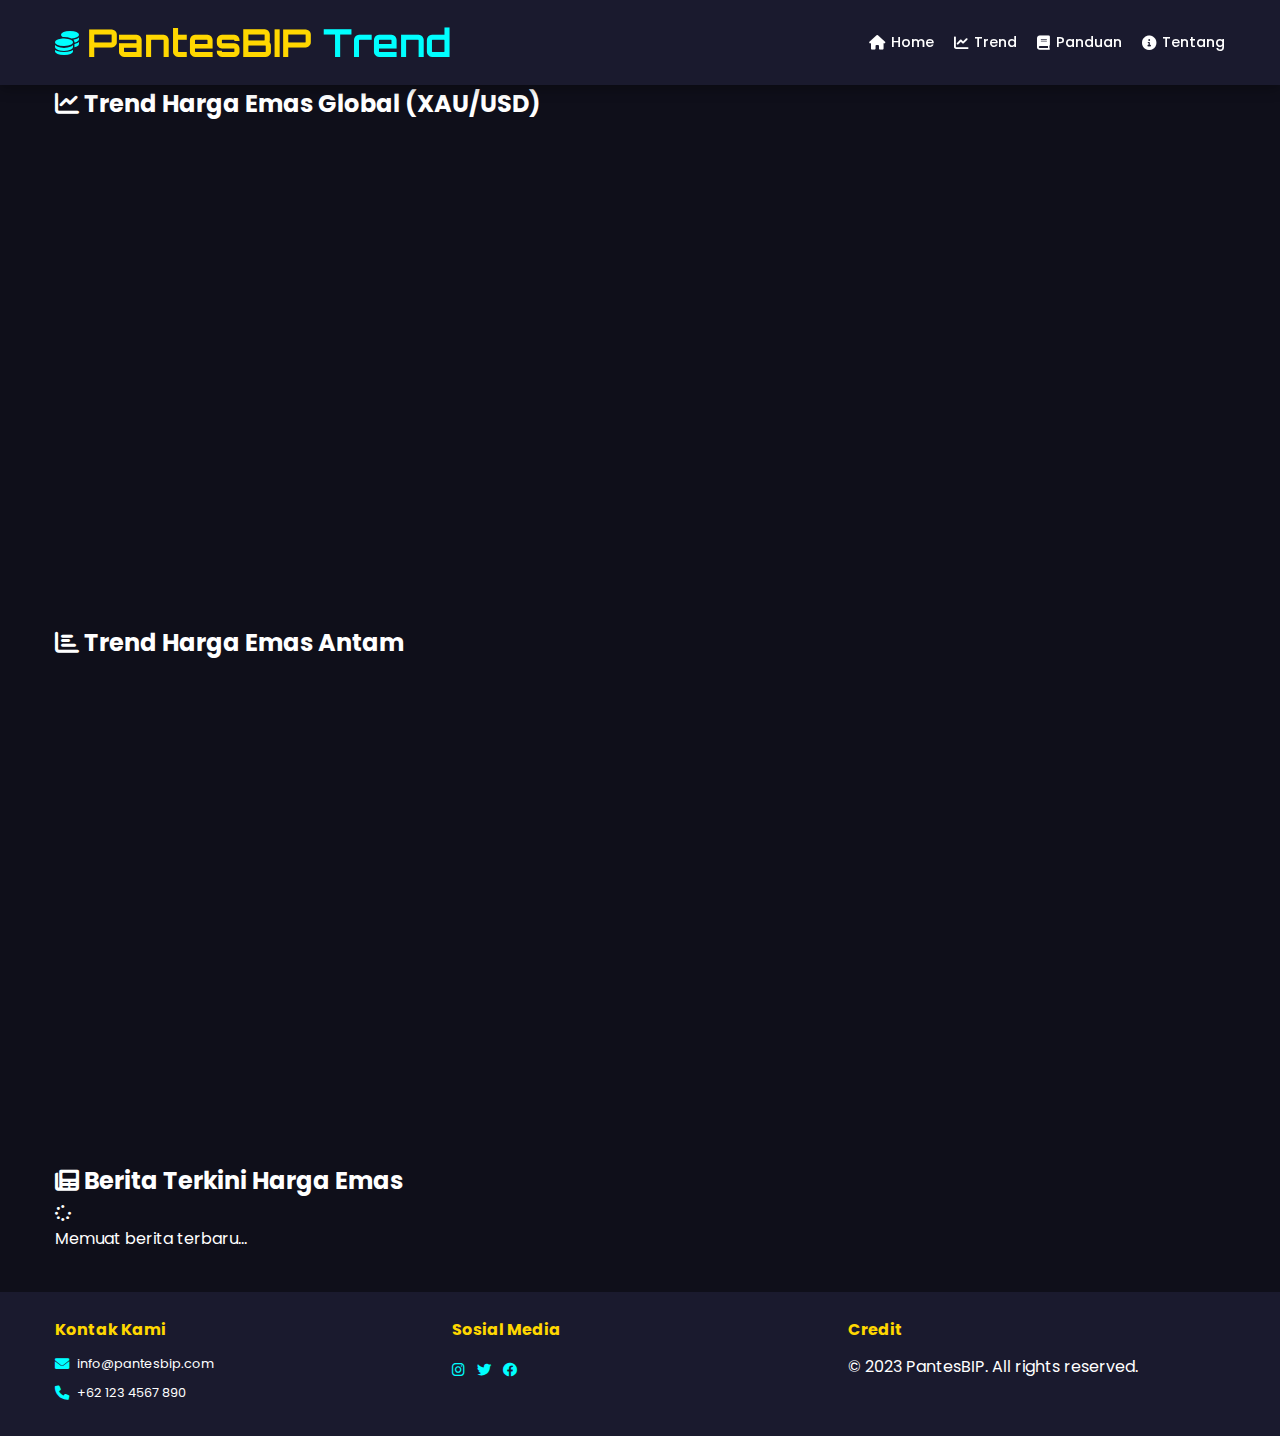
==== trend.html @ 85984071 "Create trend.html" ====
<!DOCTYPE html>
<html lang="id">
<head>
    <meta charset="UTF-8">
    <meta name="viewport" content="width=device-width, initial-scale=1.0">
    <title>Trend Harga Emas | PantesBIP</title>
    <link rel="stylesheet" href="style.css">
    <link rel="stylesheet" href="https://cdnjs.cloudflare.com/ajax/libs/font-awesome/6.0.0-beta3/css/all.min.css">
    <link href="https://fonts.googleapis.com/css2?family=Poppins:wght@300;400;500;600;700&family=Orbitron:wght@500;600;700&display=swap" rel="stylesheet">
    <!-- TradingView Widget -->
    <script type="text/javascript" src="https://s3.tradingview.com/tv.js"></script>
</head>
<body>
    <header class="gamer-header">
        <div class="container">
            <div class="logo">
                <span class="logo-icon"><i class="fas fa-coins"></i></span>
                <h1>PantesBIP<span> Trend</span></h1>
            </div>
            
            <nav class="gamer-nav">
                <ul>
                    <li><a href="index.html"><i class="fas fa-home"></i> Home</a></li>
                    <li><a href="trend.html" class="active"><i class="fas fa-chart-line"></i> Trend</a></li>
                    <li><a href="#"><i class="fas fa-book"></i> Panduan</a></li>
                    <li><a href="#"><i class="fas fa-info-circle"></i> Tentang</a></li>
                </ul>
            </nav>
            
            <button class="mobile-menu-btn">
                <i class="fas fa-bars"></i>
            </button>
        </div>
    </header>

    <main class="container">
        <section class="trend-section">
            <h2><i class="fas fa-chart-line"></i> Trend Harga Emas Global (XAU/USD)</h2>
            <div class="chart-container">
                <!-- TradingView Widget -->
                <div class="tradingview-widget-container">
                    <div id="xauusd-chart" style="height: 500px;"></div>
                    <div class="tradingview-widget-copyright">
                        <a href="https://www.tradingview.com/" rel="noopener nofollow" target="_blank"></a>
                    </div>
                </div>
            </div>
        </section>

        <section class="trend-section">
            <h2><i class="fas fa-chart-bar"></i> Trend Harga Emas Antam</h2>
            <div class="chart-container">
                <!-- TradingView Widget -->
                <div class="tradingview-widget-container">
                    <div id="antam-chart" style="height: 500px;"></div>
                    <div class="tradingview-widget-copyright">
                        <a href="https://www.tradingview.com/" rel="noopener nofollow" target="_blank"></a>
                    </div>
                </div>
            </div>
        </section>

        <section class="news-section">
            <h2><i class="fas fa-newspaper"></i> Berita Terkini Harga Emas</h2>
            <div class="news-container" id="newsContainer">
                <div class="loading-spinner">
                    <i class="fas fa-spinner fa-spin"></i>
                    <p>Memuat berita terbaru...</p>
                </div>
            </div>
        </section>
    </main>

    <footer class="gamer-footer">
        <div class="container">
            <div class="footer-section">
                <h4>Kontak Kami</h4>
                <ul>
                    <li><i class="fas fa-envelope"></i> info@pantesbip.com</li>
                    <li><i class="fas fa-phone"></i> +62 123 4567 890</li>
                </ul>
            </div>
            <div class="footer-section">
                <h4>Sosial Media</h4>
                <div class="social-links">
                    <a href="#"><i class="fab fa-instagram"></i></a>
                    <a href="#"><i class="fab fa-twitter"></i></a>
                    <a href="#"><i class="fab fa-facebook"></i></a>
                </div>
            </div>
            <div class="footer-section">
                <h4>Credit</h4>
                <p>© 2023 PantesBIP. All rights reserved.</p>
            </div>
        </div>
    </footer>

    <script src="script.js"></script>
    <script>
        // Chart XAU/USD
        new TradingView.widget({
            "autosize": true,
            "symbol": "FX_IDC:XAUUSD",
            "interval": "D",
            "timezone": "Asia/Jakarta",
            "theme": "dark",
            "style": "1",
            "locale": "id",
            "toolbar_bg": "#1a1a2e",
            "enable_publishing": false,
            "hide_top_toolbar": false,
            "hide_side_toolbar": false,
            "allow_symbol_change": true,
            "container_id": "xauusd-chart",
            "studies": ["RSI@tv-basicstudies"]
        });

        // Chart Emas Antam (simulasi karena tidak ada di TradingView)
        new TradingView.widget({
            "autosize": true,
            "symbol": "IDX:GOLD",
            "interval": "D",
            "timezone": "Asia/Jakarta",
            "theme": "dark",
            "style": "1",
            "locale": "id",
            "toolbar_bg": "#1a1a2e",
            "enable_publishing": false,
            "hide_top_toolbar": false,
            "hide_side_toolbar": false,
            "allow_symbol_change": true,
            "container_id": "antam-chart",
            "studies": ["MACD@tv-basicstudies"]
        });

        // Fetch berita emas
        document.addEventListener('DOMContentLoaded', function() {
            fetchGoldNews();
        });

        async function fetchGoldNews() {
            try {
                // Simulasi API berita (dalam implementasi nyata, gunakan API seperti NewsAPI)
                const newsContainer = document.getElementById('newsContainer');
                
                // Berita dummy (ganti dengan API nyata)
                const dummyNews = [
                    {
                        title: "Harga Emas Dunia Menguat Jelang Rapat The Fed",
                        source: "CNBC Indonesia",
                        date: "1 jam yang lalu",
                        summary: "Harga emas dunia menunjukkan penguatan signifikan menjelang rapat Federal Reserve pekan ini...",
                        url: "#"
                    },
                    {
                        title: "Antam Catat Kenaikan Harga Emas 0,5% Pekan Ini",
                        source: "Kontan",
                        date: "3 jam yang lalu",
                        summary: "Harga emas batangan PT Aneka Tambang Tbk (Antam) tercatat naik 0,5% dalam sepekan terakhir...",
                        url: "#"
                    },
                    {
                        title: "Analis: Emas Masih Jadi Safe Haven di Tengah Gejolak Pasar",
                        source: "Investor Daily",
                        date: "5 jam yang lalu",
                        summary: "Para analis menyebut emas masih menjadi instrumen safe haven yang diminati investor...",
                        url: "#"
                    }
                ];

                let newsHTML = '';
                dummyNews.forEach(news => {
                    newsHTML += `
                        <div class="news-item">
                            <h3><a href="${news.url}" target="_blank">${news.title}</a></h3>
                            <div class="news-meta">
                                <span class="news-source">${news.source}</span>
                                <span class="news-date">${news.date}</span>
                            </div>
                            <p class="news-summary">${news.summary}</p>
                        </div>
                    `;
                });

                newsContainer.innerHTML = newsHTML;
                
            } catch (error) {
                console.error('Error fetching news:', error);
                document.getElementById('newsContainer').innerHTML = `
                    <div class="error-message">
                        <i class="fas fa-exclamation-triangle"></i>
                        <p>Gagal memuat berita. Silakan coba lagi nanti.</p>
                    </div>
                `;
            }
        }
    </script>
</body>
</html>
---- style.css ----
:root {
  --primary: #ffd700;
  --secondary: #1a1a2e;
  --accent: #00ffff;
  --text: #ffffff;
  --text-secondary: #cccccc;
  --bg: #0f0f1a;
  --card-bg: #1a1a2e;
  --table-bg: #16213e;
  --table-header: #0f3460;
  --table-row-odd: #1a1a2e;
  --table-row-even: #16213e;
  --highlight: rgba(255, 215, 0, 0.1);
}

* {
  margin: 0;
  padding: 0;
  box-sizing: border-box;
}

body {
  font-family: 'Poppins', sans-serif;
  background-color: var(--bg);
  color: var(--text);
  line-height: 1.6;
}

.container {
  width: 100%;
  max-width: 1200px;
  margin: 0 auto;
  padding: 0 15px;
}

/* Header Styles */
.gamer-header {
    background-color: var(--secondary);
    padding: 12px 0;
    box-shadow: 0 4px 12px rgba(0, 0, 0, 0.3);
    position: sticky;
    top: 0;
    z-index: 1000;
}

.gamer-header .container {
    display: flex;
    justify-content: space-between;
    align-items: center;
    position: relative;
}

.logo {
    display: flex;
    align-items: center;
    gap: 8px;
    font-family: 'Orbitron', sans-serif;
    font-weight: 700;
    font-size: 1.2rem;
    color: var(--primary);
    z-index: 1001;
}

.logo-icon {
    font-size: 1.5rem;
}

.logo span {
    color: var(--accent);
}

.gamer-nav {
    display: flex;
}

.gamer-nav ul {
    display: flex;
    list-style: none;
    gap: 20px;
    margin: 0;
    padding: 0;
}

.gamer-nav a {
    color: var(--text);
    text-decoration: none;
    font-weight: 500;
    transition: color 0.3s;
    display: flex;
    align-items: center;
    gap: 6px;
    font-size: 0.9rem;
}

.gamer-nav a:hover {
    color: var(--primary);
}

.mobile-menu-btn {
    display: none;
    font-size: 1.4rem;
    cursor: pointer;
    color: var(--text);
    background: none;
    border: none;
    padding: 5px;
}

/* Mobile Styles */
@media (max-width: 768px) {
    .gamer-nav {
        position: fixed;
        top: 60px;
        left: -100%;
        width: 100%;
        background-color: var(--secondary);
        flex-direction: column;
        padding: 20px 0;
        transition: left 0.3s ease;
        box-shadow: 0 5px 10px rgba(0, 0, 0, 0.2);
    }

    .gamer-nav.active {
        left: 0;
    }

    .gamer-nav ul {
        flex-direction: column;
        gap: 15px;
        padding: 0 20px;
    }

    .gamer-nav li {
        width: 100%;
    }

    .gamer-nav a {
        padding: 8px 15px;
        border-radius: 5px;
    }

    .gamer-nav a:hover {
        background-color: rgba(255, 215, 0, 0.1);
    }

    .mobile-menu-btn {
        display: block;
        z-index: 1001;
    }

    .logo {
        font-size: 1.1rem;
    }

    .logo-icon {
        font-size: 1.3rem;
    }
}

@media (max-width: 480px) {
    .gamer-header {
        padding: 8px 0;
    }
    
    .logo {
        font-size: 1rem;
        gap: 5px;
    }
    
    .logo-icon {
        font-size: 1.1rem;
    }
    
    .mobile-menu-btn {
        font-size: 1.2rem;
    }
    
    .gamer-nav {
        top: 50px;
    }
}
/* Main Content */
main {
  padding: 20px 0 40px;
}

.panduan-section {
  background: linear-gradient(135deg, var(--secondary), var(--bg));
  padding: 15px;
  border-radius: 8px;
  margin-bottom: 20px;
  border-left: 3px solid var(--primary);
  box-shadow: 0 3px 10px rgba(0, 0, 0, 0.2);
}

.panduan-section h2 {
  color: var(--primary);
  margin-bottom: 8px;
  font-size: 1.2rem;
  display: flex;
  align-items: center;
  gap: 8px;
}

.panduan-section p {
  color: var(--text-secondary);
  font-size: 0.9rem;
}

/* Cards Section */
.cards-section {
  display: grid;
  grid-template-columns: repeat(3, 1fr);
  gap: 8px;
  margin-bottom: 20px;
}

.card {
  background-color: var(--card-bg);
  border-radius: 6px;
  overflow: hidden;
  display: flex;
  flex-direction: column;
  transition: transform 0.3s, box-shadow 0.3s;
  cursor: pointer;
  border: 1px solid rgba(255, 215, 0, 0.2);
  height: 100px;
}

.card:hover {
  transform: translateY(-3px);
  box-shadow: 0 5px 12px rgba(0, 0, 0, 0.2);
  border-color: var(--primary);
}

.card-image {
  width: 100%;
  height: 50px;
  overflow: hidden;
}

.card-image img {
  width: 100%;
  height: 100%;
  object-fit: cover;
}

.card-content {
  padding: 5px;
  flex-grow: 1;
  display: flex;
  flex-direction: column;
  justify-content: center;
  text-align: center;
}

.card-content h3 {
  color: var(--primary);
  font-size: 0.8rem;
  margin-bottom: 2px;
  font-family: 'Orbitron', sans-serif;
}

.card-label {
  background-color: rgba(255, 215, 0, 0.2);
  color: var(--primary);
  padding: 2px 5px;
  border-radius: 8px;
  font-size: 0.6rem;
  display: inline-block;
  margin: 0 auto;
}

/* Price Table Section */
.price-table-section {
  margin-top: 20px;
}

.table-responsive {
  width: 100%;
  overflow-x: auto;
  -webkit-overflow-scrolling: touch;
  background-color: var(--table-bg);
  border-radius: 6px;
  box-shadow: 0 3px 10px rgba(0, 0, 0, 0.2);
}

.price-table {
  width: 100%;
  border-collapse: collapse;
  font-size: 0.8rem;
}

.price-table th {
  background-color: var(--table-header);
  color: var(--primary);
  padding: 8px;
  text-align: left;
  font-family: 'Orbitron', sans-serif;
  position: sticky;
  top: 0;
}

.price-table td {
  padding: 8px;
  border-bottom: 1px solid rgba(255, 255, 255, 0.1);
  white-space: nowrap;
}

.price-table tr:nth-child(odd) {
  background-color: var(--table-row-odd);
}

.price-table tr:nth-child(even) {
  background-color: var(--table-row-even);
}

.price-table tr:hover {
  background-color: var(--highlight);
}

.price-table .highlight {
  color: var(--accent);
  font-weight: 600;
}

.table-placeholder {
  display: flex;
  flex-direction: column;
  align-items: center;
  justify-content: center;
  padding: 30px 15px;
  color: var(--text-secondary);
  text-align: center;
}

.table-placeholder i {
  font-size: 2rem;
  margin-bottom: 15px;
  color: var(--primary);
}

.table-placeholder p {
  font-size: 0.9rem;
}

.table-footer {
  padding: 10px;
  text-align: center;
  font-size: 0.7rem;
  color: var(--text-secondary);
}

/* Footer */
.gamer-footer {
  background-color: var(--secondary);
  padding: 25px 0;
  margin-top: 40px;
}

.gamer-footer .container {
  display: grid;
  grid-template-columns: repeat(auto-fit, minmax(200px, 1fr));
  gap: 20px;
}

.footer-section h4 {
  color: var(--primary);
  margin-bottom: 12px;
  font-size: 1rem;
}

.footer-section ul {
  list-style: none;
}

.footer-section li {
  margin-bottom: 8px;
  display: flex;
  align-items: center;
  gap: 8px;
  font-size: 0.8rem;
}

.footer-section i {
  color: var(--accent);
  font-size: 0.9rem;
}

.social-links {
  display: flex;
  gap: 12px;
}

.social-links a {
  color: var(--text);
  font-size: 1.2rem;
  transition: color 0.3s;
}

.social-links a:hover {
  color: var(--primary);
}

/* Responsive Design */
@media (max-width: 768px) {
  .gamer-nav {
    position: fixed;
    top: 60px;
    left: -100%;
    width: 80%;
    height: calc(100vh - 60px);
    background-color: var(--secondary);
    flex-direction: column;
    padding: 20px;
    transition: left 0.3s;
  }

  .gamer-nav.active {
    left: 0;
  }

  .gamer-nav ul {
    flex-direction: column;
    gap: 15px;
  }

  .mobile-menu-btn {
    display: block;
  }

  .panduan-section h2 {
    font-size: 1.1rem;
  }

  .panduan-section p {
    font-size: 0.85rem;
  }
}

@media (max-width: 480px) {
  .cards-section {
    gap: 6px;
  }

  .card {
    height: 90px;
  }

  .card-image {
    height: 45px;
  }

  .card-content h3 {
    font-size: 0.75rem;
  }

  .card-label {
    font-size: 0.55rem;
    padding: 1px 4px;
  }

  .price-table th, 
  .price-table td {
    padding: 6px;
    font-size: 0.7rem;
  }

  .table-placeholder {
    padding: 20px 10px;
  }

  .table-placeholder i {
    font-size: 1.8rem;
  }

  .table-placeholder p {
    font-size: 0.8rem;
  }
}

/* Animations */
@keyframes fadeIn {
  from { opacity: 0; }
  to { opacity: 1; }
}

.fade-in {
  animation: fadeIn 0.4s ease-in-out;
}
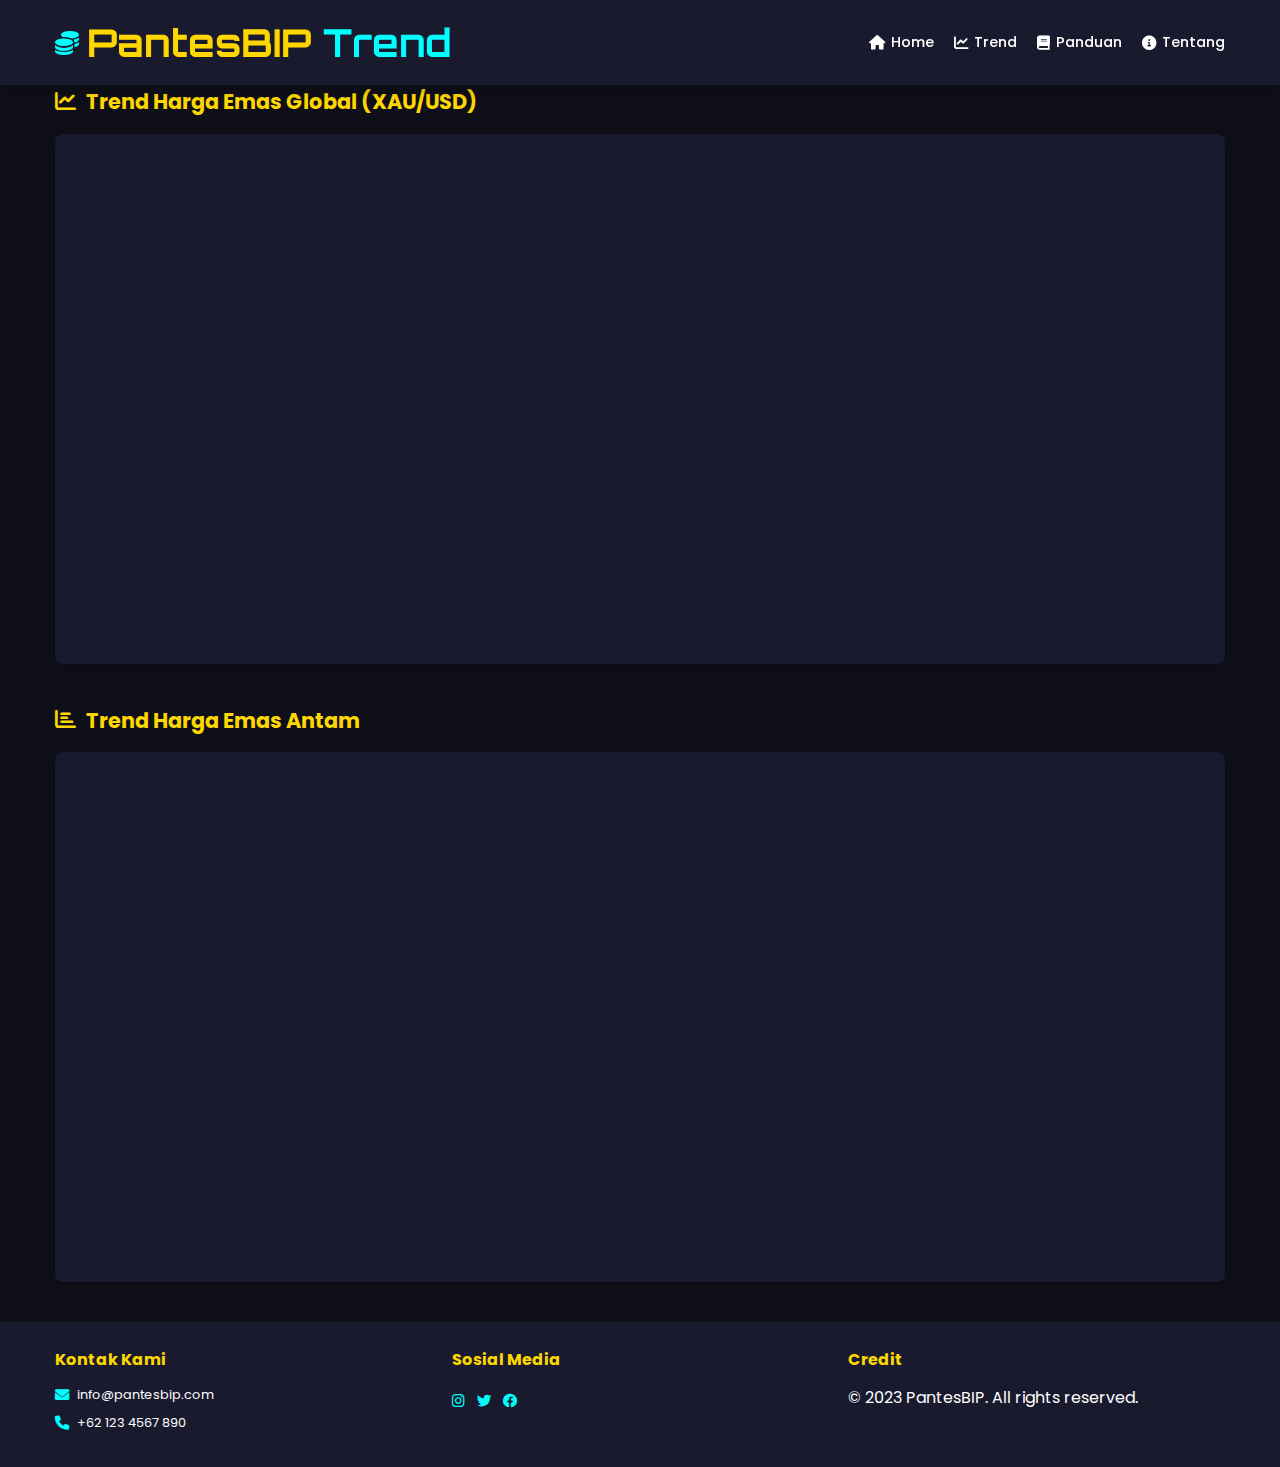
==== commit 910f1509: "Update trend.html" ====
--- a/trend.html
+++ b/trend.html
@@ -56,16 +56,6 @@
                     <div class="tradingview-widget-copyright">
                         <a href="https://www.tradingview.com/" rel="noopener nofollow" target="_blank"></a>
                     </div>
-                </div>
-            </div>
-        </section>
-
-        <section class="news-section">
-            <h2><i class="fas fa-newspaper"></i> Berita Terkini Harga Emas</h2>
-            <div class="news-container" id="newsContainer">
-                <div class="loading-spinner">
-                    <i class="fas fa-spinner fa-spin"></i>
-                    <p>Memuat berita terbaru...</p>
                 </div>
             </div>
         </section>
--- a/style.css
+++ b/style.css
@@ -488,3 +488,114 @@
 .fade-in {
   animation: fadeIn 0.4s ease-in-out;
 }
+
+/* Trend Page Styles */
+.trend-section {
+    margin-bottom: 40px;
+}
+
+.trend-section h2 {
+    color: var(--primary);
+    margin-bottom: 15px;
+    font-size: 1.3rem;
+    display: flex;
+    align-items: center;
+    gap: 10px;
+}
+
+.chart-container {
+    background-color: var(--card-bg);
+    border-radius: 8px;
+    padding: 15px;
+    box-shadow: 0 3px 10px rgba(0, 0, 0, 0.2);
+    margin-bottom: 20px;
+}
+
+.news-section h2 {
+    color: var(--primary);
+    margin-bottom: 15px;
+    font-size: 1.3rem;
+    display: flex;
+    align-items: center;
+    gap: 10px;
+}
+
+.news-container {
+    background-color: var(--card-bg);
+    border-radius: 8px;
+    padding: 20px;
+    box-shadow: 0 3px 10px rgba(0, 0, 0, 0.2);
+}
+
+.news-item {
+    margin-bottom: 20px;
+    padding-bottom: 20px;
+    border-bottom: 1px solid rgba(255, 255, 255, 0.1);
+}
+
+.news-item:last-child {
+    margin-bottom: 0;
+    padding-bottom: 0;
+    border-bottom: none;
+}
+
+.news-item h3 {
+    margin-bottom: 8px;
+    font-size: 1.1rem;
+}
+
+.news-item h3 a {
+    color: var(--text);
+    text-decoration: none;
+    transition: color 0.3s;
+}
+
+.news-item h3 a:hover {
+    color: var(--accent);
+}
+
+.news-meta {
+    display: flex;
+    gap: 15px;
+    margin-bottom: 8px;
+    font-size: 0.8rem;
+    color: var(--text-secondary);
+}
+
+.news-summary {
+    font-size: 0.9rem;
+    line-height: 1.5;
+}
+
+/* Responsive Styles */
+@media (max-width: 768px) {
+    .trend-section h2,
+    .news-section h2 {
+        font-size: 1.1rem;
+    }
+    
+    .chart-container {
+        padding: 10px;
+    }
+    
+    .news-container {
+        padding: 15px;
+    }
+    
+    .news-item h3 {
+        font-size: 1rem;
+    }
+}
+
+@media (max-width: 480px) {
+    .trend-section h2,
+    .news-section h2 {
+        font-size: 1rem;
+        gap: 8px;
+    }
+    
+    .news-meta {
+        flex-direction: column;
+        gap: 5px;
+    }
+}
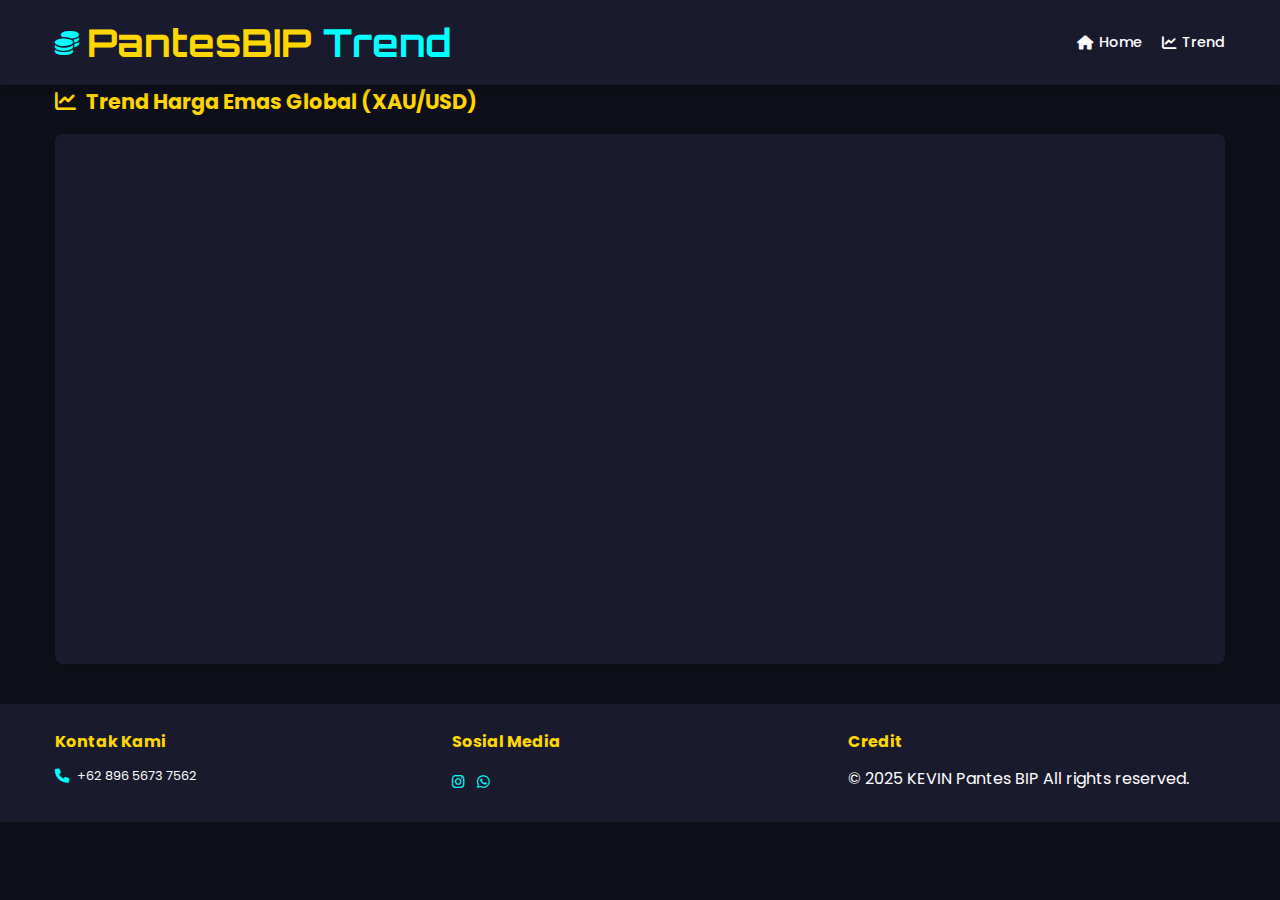
==== commit 95d1fbf2: "Update trend.html" ====
--- a/trend.html
+++ b/trend.html
@@ -22,8 +22,8 @@
                 <ul>
                     <li><a href="index.html"><i class="fas fa-home"></i> Home</a></li>
                     <li><a href="trend.html" class="active"><i class="fas fa-chart-line"></i> Trend</a></li>
-                    <li><a href="#"><i class="fas fa-book"></i> Panduan</a></li>
-                    <li><a href="#"><i class="fas fa-info-circle"></i> Tentang</a></li>
+                   <!--- <li><a href="#"><i class="fas fa-book"></i> Panduan</a></li>
+                    <li><a href="#"><i class="fas fa-info-circle"></i> Tentang</a></li> --->
                 </ul>
             </nav>
             
@@ -46,19 +46,6 @@
                 </div>
             </div>
         </section>
-
-        <section class="trend-section">
-            <h2><i class="fas fa-chart-bar"></i> Trend Harga Emas Antam</h2>
-            <div class="chart-container">
-                <!-- TradingView Widget -->
-                <div class="tradingview-widget-container">
-                    <div id="antam-chart" style="height: 500px;"></div>
-                    <div class="tradingview-widget-copyright">
-                        <a href="https://www.tradingview.com/" rel="noopener nofollow" target="_blank"></a>
-                    </div>
-                </div>
-            </div>
-        </section>
     </main>
 
     <footer class="gamer-footer">
@@ -66,21 +53,20 @@
             <div class="footer-section">
                 <h4>Kontak Kami</h4>
                 <ul>
-                    <li><i class="fas fa-envelope"></i> info@pantesbip.com</li>
-                    <li><i class="fas fa-phone"></i> +62 123 4567 890</li>
+                    <li><i class="fas fa-phone"></i> +62 896 5673 7562</li>
                 </ul>
             </div>
             <div class="footer-section">
                 <h4>Sosial Media</h4>
                 <div class="social-links">
-                    <a href="#"><i class="fab fa-instagram"></i></a>
-                    <a href="#"><i class="fab fa-twitter"></i></a>
-                    <a href="#"><i class="fab fa-facebook"></i></a>
+                    <a href="www.instagram.com/kevinchandramw_"><i class="fab fa-instagram"></i></a>
+                    <a href="wa.me/+6289656737562"><i class="fab fa-whatsapp"></i></a>
+
                 </div>
             </div>
             <div class="footer-section">
                 <h4>Credit</h4>
-                <p>© 2023 PantesBIP. All rights reserved.</p>
+                <p>© 2025 KEVIN Pantes BIP All rights reserved.</p>
             </div>
         </div>
     </footer>
@@ -105,85 +91,6 @@
             "studies": ["RSI@tv-basicstudies"]
         });
 
-        // Chart Emas Antam (simulasi karena tidak ada di TradingView)
-        new TradingView.widget({
-            "autosize": true,
-            "symbol": "IDX:GOLD",
-            "interval": "D",
-            "timezone": "Asia/Jakarta",
-            "theme": "dark",
-            "style": "1",
-            "locale": "id",
-            "toolbar_bg": "#1a1a2e",
-            "enable_publishing": false,
-            "hide_top_toolbar": false,
-            "hide_side_toolbar": false,
-            "allow_symbol_change": true,
-            "container_id": "antam-chart",
-            "studies": ["MACD@tv-basicstudies"]
-        });
-
-        // Fetch berita emas
-        document.addEventListener('DOMContentLoaded', function() {
-            fetchGoldNews();
-        });
-
-        async function fetchGoldNews() {
-            try {
-                // Simulasi API berita (dalam implementasi nyata, gunakan API seperti NewsAPI)
-                const newsContainer = document.getElementById('newsContainer');
-                
-                // Berita dummy (ganti dengan API nyata)
-                const dummyNews = [
-                    {
-                        title: "Harga Emas Dunia Menguat Jelang Rapat The Fed",
-                        source: "CNBC Indonesia",
-                        date: "1 jam yang lalu",
-                        summary: "Harga emas dunia menunjukkan penguatan signifikan menjelang rapat Federal Reserve pekan ini...",
-                        url: "#"
-                    },
-                    {
-                        title: "Antam Catat Kenaikan Harga Emas 0,5% Pekan Ini",
-                        source: "Kontan",
-                        date: "3 jam yang lalu",
-                        summary: "Harga emas batangan PT Aneka Tambang Tbk (Antam) tercatat naik 0,5% dalam sepekan terakhir...",
-                        url: "#"
-                    },
-                    {
-                        title: "Analis: Emas Masih Jadi Safe Haven di Tengah Gejolak Pasar",
-                        source: "Investor Daily",
-                        date: "5 jam yang lalu",
-                        summary: "Para analis menyebut emas masih menjadi instrumen safe haven yang diminati investor...",
-                        url: "#"
-                    }
-                ];
-
-                let newsHTML = '';
-                dummyNews.forEach(news => {
-                    newsHTML += `
-                        <div class="news-item">
-                            <h3><a href="${news.url}" target="_blank">${news.title}</a></h3>
-                            <div class="news-meta">
-                                <span class="news-source">${news.source}</span>
-                                <span class="news-date">${news.date}</span>
-                            </div>
-                            <p class="news-summary">${news.summary}</p>
-                        </div>
-                    `;
-                });
-
-                newsContainer.innerHTML = newsHTML;
-                
-            } catch (error) {
-                console.error('Error fetching news:', error);
-                document.getElementById('newsContainer').innerHTML = `
-                    <div class="error-message">
-                        <i class="fas fa-exclamation-triangle"></i>
-                        <p>Gagal memuat berita. Silakan coba lagi nanti.</p>
-                    </div>
-                `;
-            }
-        }
     </script>
 </body>
 </html>
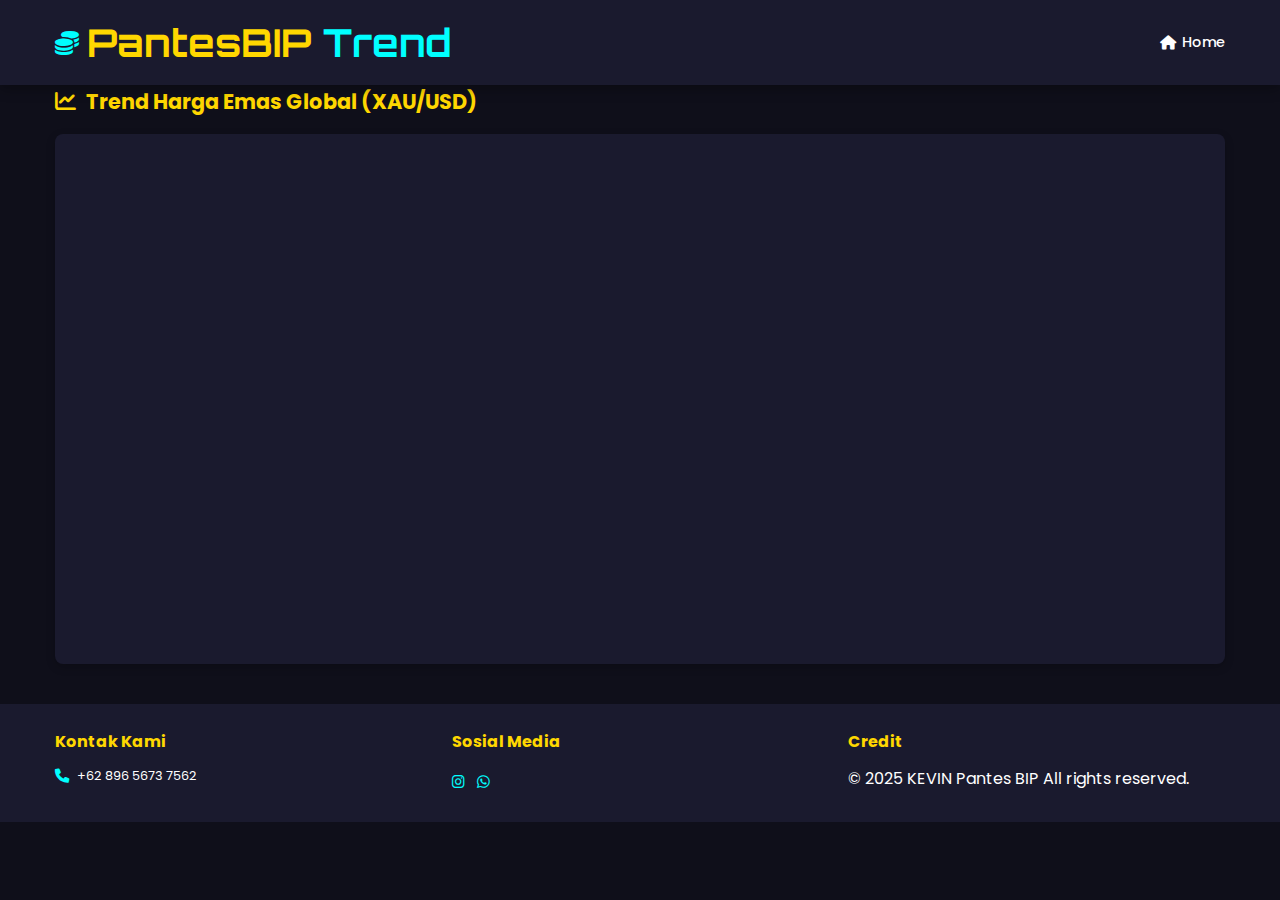
==== commit a82bb1dd: "Update trend.html" ====
--- a/trend.html
+++ b/trend.html
@@ -21,7 +21,7 @@
             <nav class="gamer-nav">
                 <ul>
                     <li><a href="index.html"><i class="fas fa-home"></i> Home</a></li>
-                    <li><a href="trend.html" class="active"><i class="fas fa-chart-line"></i> Trend</a></li>
+                    <!-- <li><a href="trend.html" class="active"><i class="fas fa-chart-line"></i> Trend</a></li> -->
                    <!--- <li><a href="#"><i class="fas fa-book"></i> Panduan</a></li>
                     <li><a href="#"><i class="fas fa-info-circle"></i> Tentang</a></li> --->
                 </ul>
@@ -59,8 +59,8 @@
             <div class="footer-section">
                 <h4>Sosial Media</h4>
                 <div class="social-links">
-                    <a href="www.instagram.com/kevinchandramw_"><i class="fab fa-instagram"></i></a>
-                    <a href="wa.me/+6289656737562"><i class="fab fa-whatsapp"></i></a>
+                    <a href="https:www.instagram.com/kevinchandramw_"><i class="fab fa-instagram"></i></a>
+                    <a href="https:wa.me/+6289656737562"><i class="fab fa-whatsapp"></i></a>
 
                 </div>
             </div>
